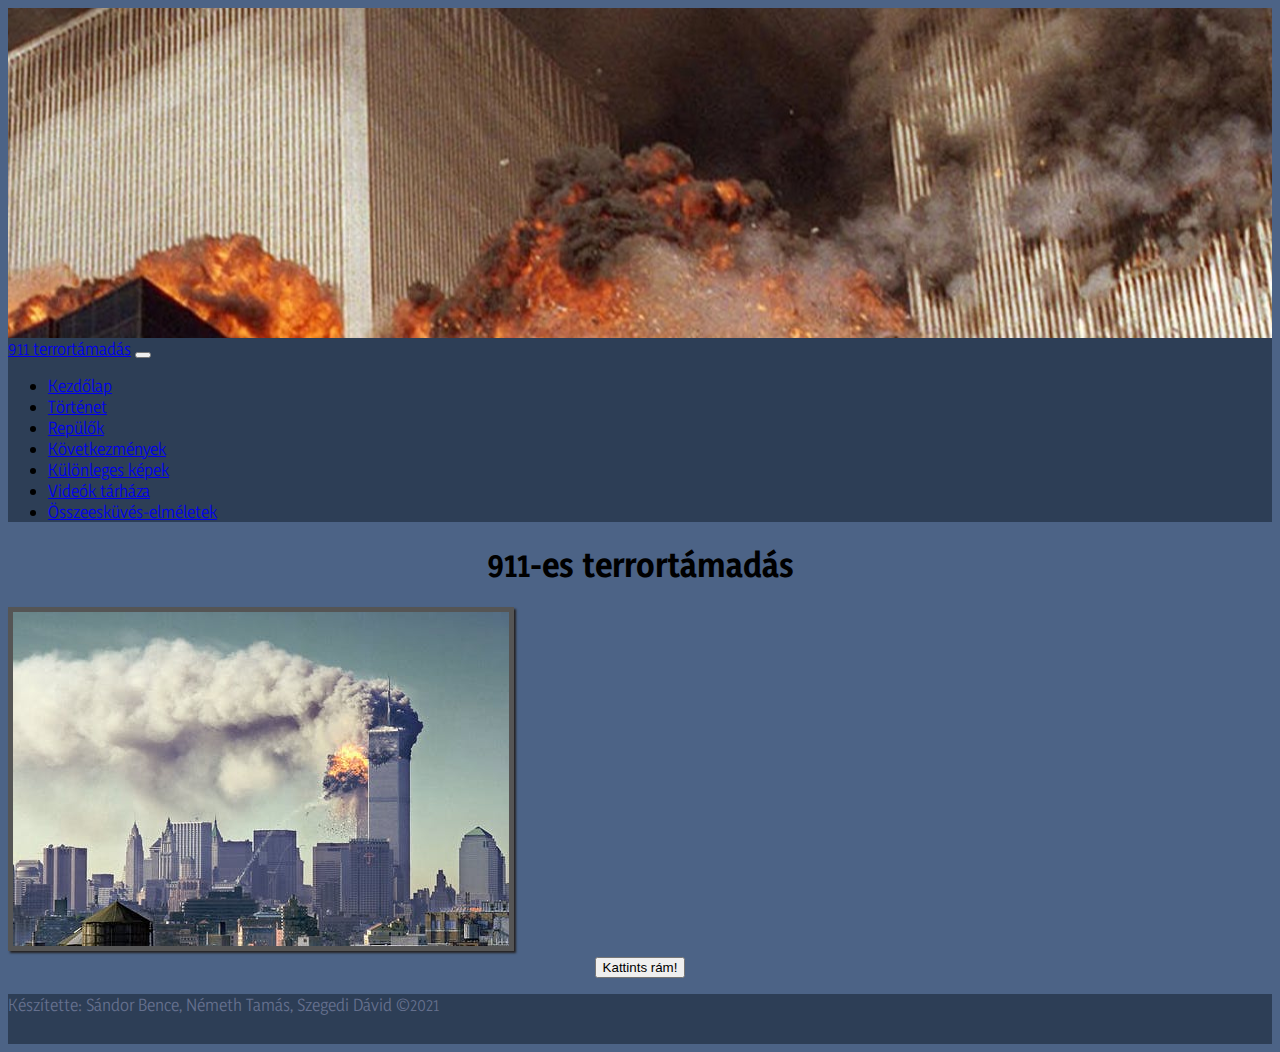
==== index.html @ b7d8acfe "File átnevezve és javítva a navbar" ====
<!DOCTYPE html>
<html lang="hun">
<head>
    <meta charset="UTF-8">
    <meta http-equiv="X-UA-Compatible" content="IE=edge">
    <meta name="viewport" content="width=device-width, initial-scale=1.0">
    <link href="https://cdn.jsdelivr.net/npm/bootstrap@5.1.1/dist/css/bootstrap.min.css" rel="stylesheet" integrity="sha384-F3w7mX95PdgyTmZZMECAngseQB83DfGTowi0iMjiWaeVhAn4FJkqJByhZMI3AhiU" crossorigin="anonymous">
    <link rel="stylesheet" href="css_fileok/home.css">
    <title>Kezdőlap</title>
</head>
<body>
    <header></header>

    <nav class="navbar navbar-expand-md navbar-light">
        <div class="container-fluid">
            <a class="navbar-brand" href="#">911 terrortámadás</a>
                <button class="navbar-toggler" type="button" data-bs-toggle="collapse" data-bs-target="#navbarNav" aria-controls="navbarNav" aria-expanded="false" aria-label="Toggle navigation">
                <span class="navbar-toggler-icon"></span>
                </button>
            <div class="collapse navbar-collapse" id="navbarNav">
                <ul class="navbar-nav">
                    <li class="nav-item">
                        <a class="nav-link" aria-current="page" href="index.html">Kezdőlap</a>
                    </li>
                    <li class="nav-item">
                        <a class="nav-link" href="tortenet.html">Történet</a>
                    </li>
                    <li class="nav-item">
                        <a class="nav-link" href="repulok.html">Repülők</a>
                    </li>
                    <li class="nav-item">
                        <a class="nav-link active" href="kovetkezmenyek.html">Következmények</a>
                    </li>
                    <li class="nav-items">
                        <a class="nav-link" href="kulonleges_kepek.html">Különleges képek</a>
                    </li>
                    <li class="nav-item">
                        <a class="nav-link" href="videok_tarhaza.html">Videók tárháza</a>
                    </li>
                    <li class="nav-item">
                        <a class="nav-link" href="konteok.html">Összeesküvés-elméletek</a>
                    </li>
                </ul>
            </div>
        </div>
    </nav>


    <div class="container">
        <div class="row">
            <section>
                <h1>911-es terrortámadás</h1>
                <img class="img-fluid mx-auto d-block kezdokep" src="kepek/kk.jpg" alt="2 ikertorony">
            </section>
    
            <section class="leiras">
                <button onclick="typeWriter()">Kattints rám!</button>
                <p id="szoveg_kiiratas"></p>
            </section>
        </div>
    </div>


    <footer class="text-center p-3">
        <p>Készítette: Sándor Bence, Németh Tamás, Szegedi Dávid ©2021</p>
    </footer>
    
    <script src="scripts/typewriter.js"></script>
</body>
</html>
---- css_fileok/home.css ----
@import url('https://fonts.googleapis.com/css2?family=Yaldevi:wght@200&display=swap');


header{
    background-image: url("../kepek/fejlec.jpg");
    background-repeat: no-repeat;
    background-position: center;
    display: block;
    height: 330px;
    width: 100%;
}

.kezdokep{
    border: 5px solid #555;
    box-shadow: 2px 2px 2px rgb(37, 35, 35);
}

body{
    background-color: #4c6386;
    font-family: 'Yaldevi', sans-serif;
}

nav{
    background-color: #2d3e56;
}

h1{
    text-align: center;
}

.leiras{
    text-align: center;
}

footer{
    height: 50px;
    width: 100%;
    background-color: #2d3e56;
    color: rgb(101, 112, 142);
}
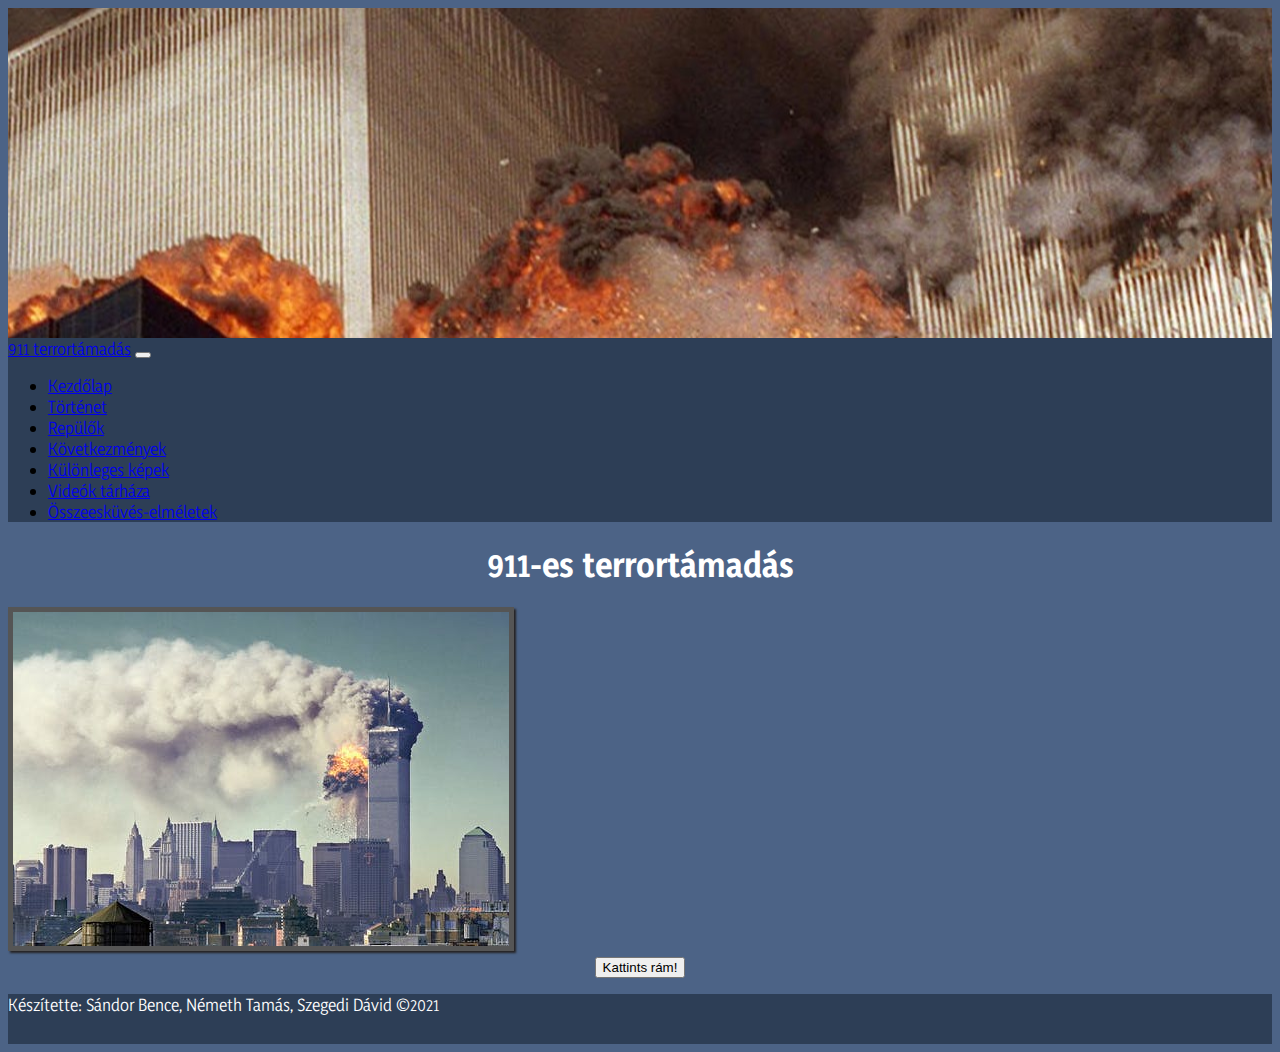
==== commit 8550bd6d: "bootstrap js" ====
--- a/index.html
+++ b/index.html
@@ -5,22 +5,23 @@
     <meta http-equiv="X-UA-Compatible" content="IE=edge">
     <meta name="viewport" content="width=device-width, initial-scale=1.0">
     <link href="https://cdn.jsdelivr.net/npm/bootstrap@5.1.1/dist/css/bootstrap.min.css" rel="stylesheet" integrity="sha384-F3w7mX95PdgyTmZZMECAngseQB83DfGTowi0iMjiWaeVhAn4FJkqJByhZMI3AhiU" crossorigin="anonymous">
+    <script src="https://cdn.jsdelivr.net/npm/bootstrap@5.1.3/dist/js/bootstrap.bundle.min.js" integrity="sha384-ka7Sk0Gln4gmtz2MlQnikT1wXgYsOg+OMhuP+IlRH9sENBO0LRn5q+8nbTov4+1p" crossorigin="anonymous"></script>
     <link rel="stylesheet" href="css_fileok/home.css">
     <title>Kezdőlap</title>
 </head>
 <body>
     <header></header>
 
-    <nav class="navbar navbar-expand-md navbar-light">
+    <nav class="navbar navbar-expand-md navbar-dark">
         <div class="container-fluid">
             <a class="navbar-brand" href="#">911 terrortámadás</a>
                 <button class="navbar-toggler" type="button" data-bs-toggle="collapse" data-bs-target="#navbarNav" aria-controls="navbarNav" aria-expanded="false" aria-label="Toggle navigation">
-                <span class="navbar-toggler-icon"></span>
+                    <span class="navbar-toggler-icon"></span>
                 </button>
             <div class="collapse navbar-collapse" id="navbarNav">
                 <ul class="navbar-nav">
                     <li class="nav-item">
-                        <a class="nav-link" aria-current="page" href="index.html">Kezdőlap</a>
+                        <a class="nav-link active" aria-current="page" href="index.html">Kezdőlap</a>
                     </li>
                     <li class="nav-item">
                         <a class="nav-link" href="tortenet.html">Történet</a>
@@ -29,7 +30,7 @@
                         <a class="nav-link" href="repulok.html">Repülők</a>
                     </li>
                     <li class="nav-item">
-                        <a class="nav-link active" href="kovetkezmenyek.html">Következmények</a>
+                        <a class="nav-link" href="kovetkezmenyek.html">Következmények</a>
                     </li>
                     <li class="nav-items">
                         <a class="nav-link" href="kulonleges_kepek.html">Különleges képek</a>
--- a/css_fileok/home.css
+++ b/css_fileok/home.css
@@ -26,15 +26,18 @@
 
 h1{
     text-align: center;
+    color: white;
 }
 
 .leiras{
     text-align: center;
+    color:white;
 }
 
 footer{
     height: 50px;
     width: 100%;
     background-color: #2d3e56;
-    color: rgb(101, 112, 142);
+    color: white;
+
 }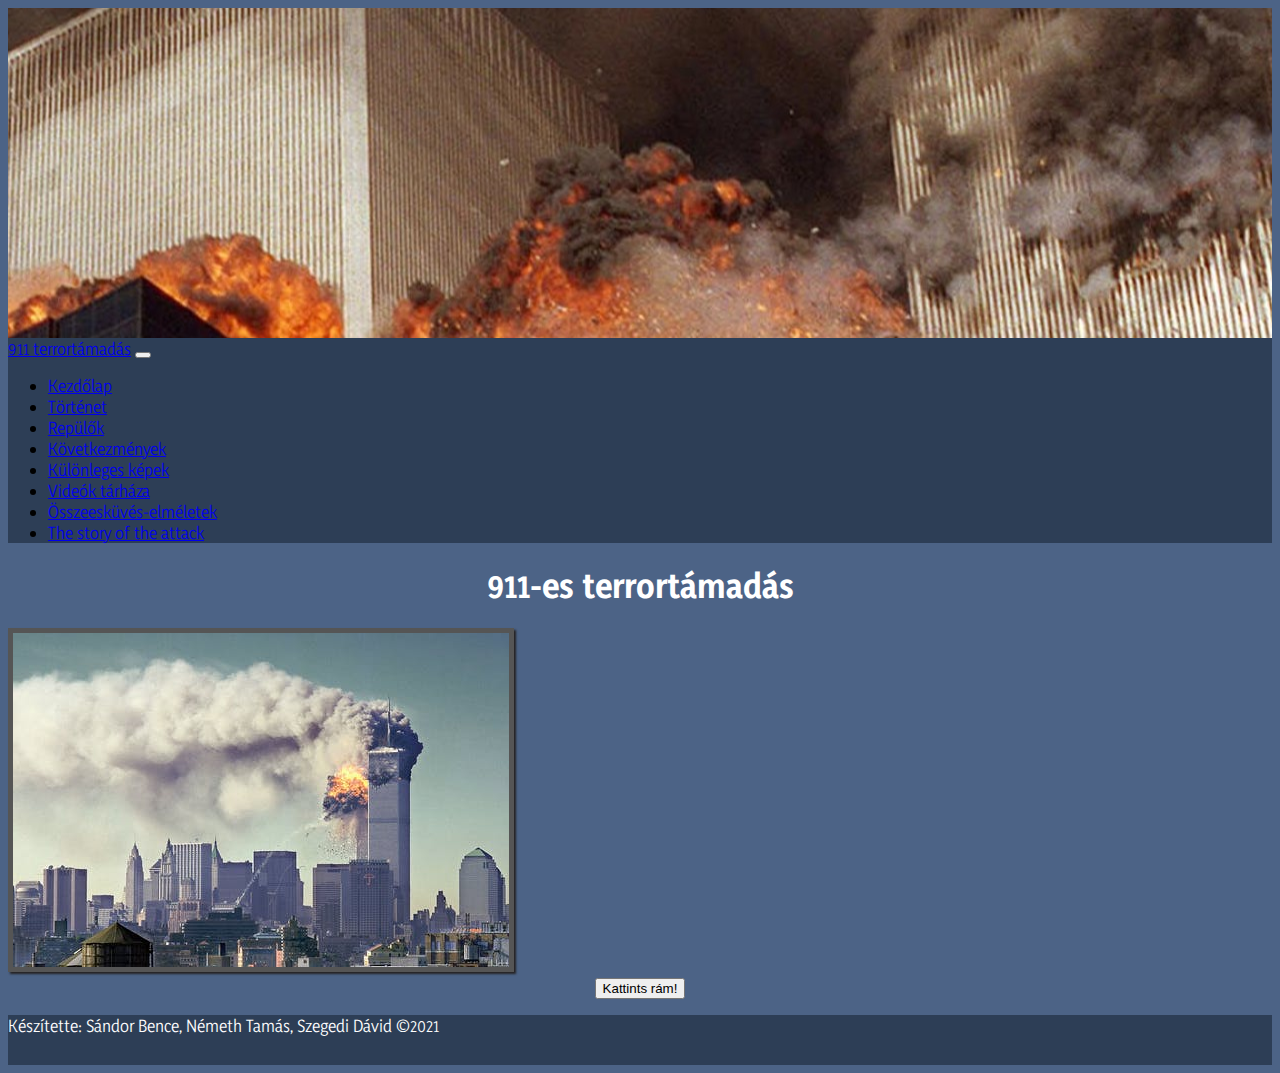
==== commit 30b7205f: "Story of attack hozzá adva plusz navbar fixek" ====
--- a/index.html
+++ b/index.html
@@ -41,6 +41,9 @@
                     <li class="nav-item">
                         <a class="nav-link" href="konteok.html">Összeesküvés-elméletek</a>
                     </li>
+                    <li class="nav-item">
+                        <a class="nav-link" href="story_of_attack.html">The story of the attack</a>
+                    </li>
                 </ul>
             </div>
         </div>
